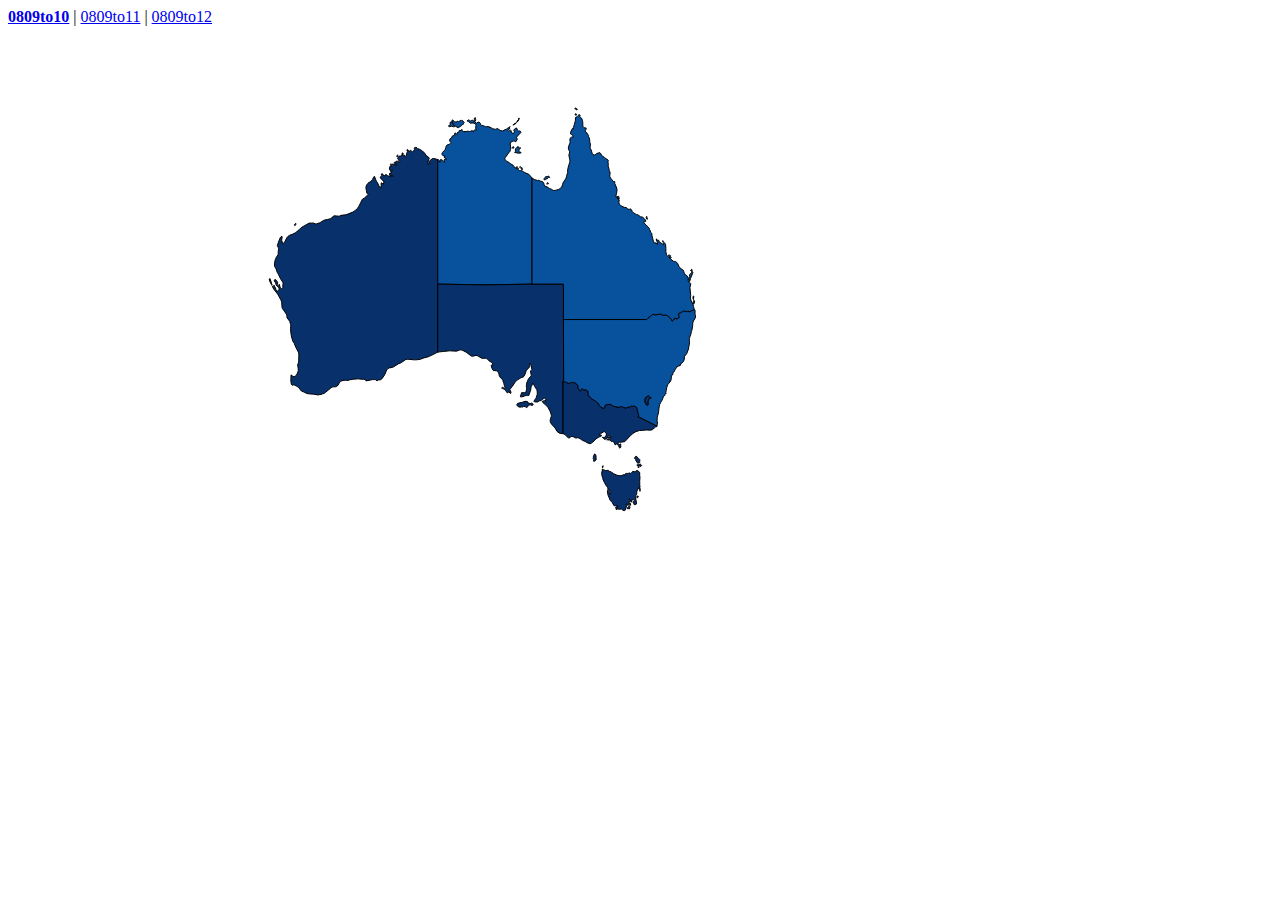
==== demo.html @ 1936f6b6 "super basic initial visualisation of businesses in Australia" ====
<!DOCTYPE html>
<head>
  <meta charset="utf-8">
  <title>BoomBust demo - business creation and destruction</title>
  <style>

.australia path { stroke: #000000; }

/*
#NT { fill: #ffff00; }
#SA { fill: #00ffff; }
#QL { fill: #cc00ff; }
#TS { fill: #ff0099; }
#VI { fill: #00ff00; }
#CT { fill: #0000ff; }
#NS { fill: #cc0099; }
#WA { fill: #0000cc; }
*/

.decile-0 { fill:rgb(247,251,255); }
.decile-1 { fill:rgb(222,235,247); }
.decile-2 { fill:rgb(198,219,239); }
.decile-3 { fill:rgb(158,202,225); }
.decile-4 { fill:rgb(107,174,214); }
.decile-5 { fill:rgb(66,146,198); }
.decile-6 { fill:rgb(33,113,181); }
.decile-7 { fill:rgb(8,81,156); }
.decile-8 { fill:rgb(8,48,107); }

a.active { font-weight: bold; }

  </style>
</head>
<body>

<div id="controls"></div>

<script src="jquery-2.0.2.min.js"></script>
<script src="d3.v3.min.js"></script>
<script src="topojson.v1.min.js"></script>
<script>

var width = 960;
var height = 500;

// var rateById = d3.map();

var quantize = d3.scale.quantize()
    .domain([40, 80])
    .range(d3.range(9).map(function(i) { return "decile-" + i; }));

var svg = d3.select("body").append("svg")
    .attr("width", width)
    .attr("height", height);


var slices = ['0809to10', '0809to11', '0809to12']
// var current_slice = slices[0];
var state_objects;


var redraw = function(current_slice) {
  svg.selectAll("g").selectAll("path")
    .attr("class", function(d) { return quantize(all_data[d.id][current_slice]); });

  $('#controls a').each(function(i, el) {
    if (el.innerHTML == current_slice) {
      $(el).addClass('active');
    } else {
      $(el).removeClass('active');
    }
  });
}


var all_data = {};

$(function() {
  var control_links = [];
  slices.forEach(function(slice_name) {
    control_links.push("<a href=\"#\">" + slice_name + "</a>");
  });
  $('#controls').append(control_links.join(" | "));
  $('#controls').on('click', function(e) {
    e.preventDefault();
    if (e.target.tagName === 'A') {
      // current_slice = e.target.innerHTML;
      redraw(e.target.innerHTML);
    }
  });

  d3.json("australia.json", function(map) {
    d3.csv("business_survival.csv", function(data) {

      data.forEach(function(item) {
        all_data[item.id] = item;
      });
      console.log(all_data);

      var projection = d3.geo.mercator()
          .center([133.8, -25.3])
          //.rotate([4.4, 0])
          //.parallels([50, 60])
          .scale(600)
          .translate([width / 2, height / 2]);

      var path = d3.geo.path()
          .projection(projection);

      svg.append("g")
          .attr("class", "australia")
        .selectAll("path")
          .data(topojson.feature(map, map.objects.australia).features)
        .enter().append("path")
          .attr("id", function(d) { return d.id; })
          .attr("d", path);

      redraw(slices[0]);

   });
  });
});
</script>
</body>
</html>
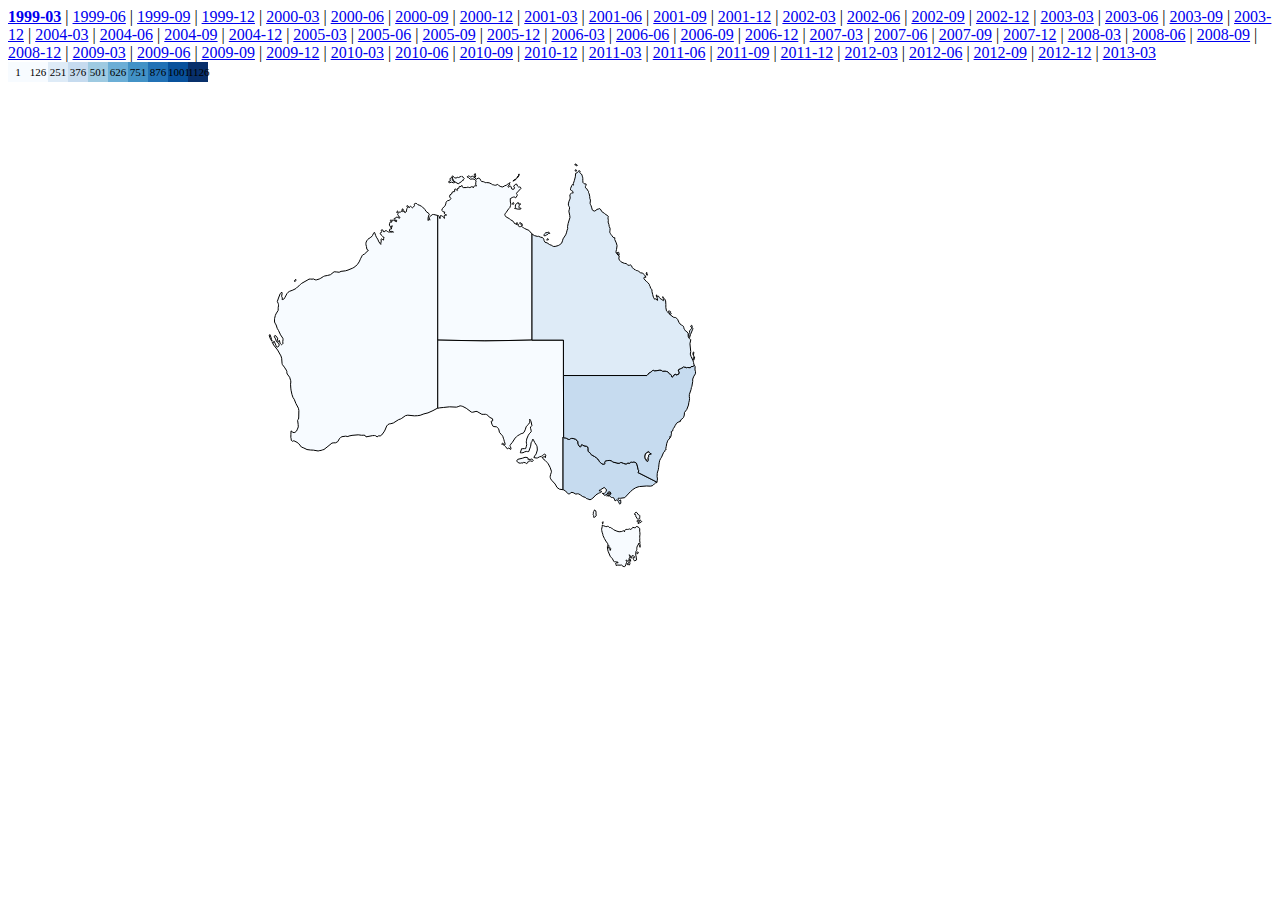
==== commit b8fa5cc6: "smarter data handling in the map example" ====
--- a/demo.html
+++ b/demo.html
@@ -9,24 +9,25 @@
 /*
 #NT { fill: #ffff00; }
 #SA { fill: #00ffff; }
-#QL { fill: #cc00ff; }
-#TS { fill: #ff0099; }
-#VI { fill: #00ff00; }
-#CT { fill: #0000ff; }
-#NS { fill: #cc0099; }
+#Qld { fill: #cc00ff; }
+#Tas { fill: #ff0099; }
+#Vic { fill: #00ff00; }
+#ACT { fill: #0000ff; }
+#NSW { fill: #cc0099; }
 #WA { fill: #0000cc; }
 */
 
-.decile-0 { fill:rgb(247,251,255); }
-.decile-1 { fill:rgb(222,235,247); }
-.decile-2 { fill:rgb(198,219,239); }
-.decile-3 { fill:rgb(158,202,225); }
-.decile-4 { fill:rgb(107,174,214); }
-.decile-5 { fill:rgb(66,146,198); }
-.decile-6 { fill:rgb(33,113,181); }
-.decile-7 { fill:rgb(8,81,156); }
-.decile-8 { fill:rgb(8,48,107); }
+.decile-0 { fill: rgb(247,251,255); background: rgb(247,251,255); }
+.decile-1 { fill: rgb(222,235,247); background: rgb(222,235,247); }
+.decile-2 { fill: rgb(198,219,239); background: rgb(198,219,239); }
+.decile-3 { fill: rgb(158,202,225); background: rgb(158,202,225); }
+.decile-4 { fill: rgb(107,174,214); background: rgb(107,174,214); }
+.decile-5 { fill: rgb(66,146,198); background: rgb(66,146,198); }
+.decile-6 { fill: rgb(33,113,181); background: rgb(33,113,181); }
+.decile-7 { fill: rgb(8,81,156); background: rgb(8,81,156); }
+.decile-8 { fill: rgb(8,48,107); background: rgb(8,48,107); }
 
+.legend_block { display: inline-block; width: 20px; height: 20px; line-height: 20px; text-align: center; font-size: 11px; }
 a.active { font-weight: bold; }
 
   </style>
@@ -34,6 +35,7 @@
 <body>
 
 <div id="controls"></div>
+<div id="legend"></div>
 
 <script src="jquery-2.0.2.min.js"></script>
 <script src="d3.v3.min.js"></script>
@@ -42,21 +44,15 @@
 
 var width = 960;
 var height = 500;
+var state_objects;
 
-// var rateById = d3.map();
-
-var quantize = d3.scale.quantize()
-    .domain([40, 80])
-    .range(d3.range(9).map(function(i) { return "decile-" + i; }));
+var value_range;
+var slices;
+var quantize;
 
 var svg = d3.select("body").append("svg")
     .attr("width", width)
     .attr("height", height);
-
-
-var slices = ['0809to10', '0809to11', '0809to12']
-// var current_slice = slices[0];
-var state_objects;
 
 
 var redraw = function(current_slice) {
@@ -64,18 +60,17 @@
     .attr("class", function(d) { return quantize(all_data[d.id][current_slice]); });
 
   $('#controls a').each(function(i, el) {
-    if (el.innerHTML == current_slice) {
-      $(el).addClass('active');
+    el = $(el);
+    if (el.html() == current_slice) {
+      el.addClass('active');
     } else {
-      $(el).removeClass('active');
+      el.removeClass('active');
     }
   });
 }
 
 
-var all_data = {};
-
-$(function() {
+var drawControls = function() {
   var control_links = [];
   slices.forEach(function(slice_name) {
     control_links.push("<a href=\"#\">" + slice_name + "</a>");
@@ -88,13 +83,47 @@
       redraw(e.target.innerHTML);
     }
   });
+}
 
+
+var drawLegend = function() {
+  var legend_output = '';
+
+  var min = value_range[0];
+  var max = value_range[1];
+  for (var i = min; i < max; i += Math.floor((max - min)/10)) {
+    legend_output += "<span class=\"legend_block " + quantize(i) + "\">" + i + "</span>";
+  }
+
+  $('#legend').html(legend_output);
+}
+
+
+var all_data = {};
+
+$(function() {
   d3.json("australia.json", function(map) {
-    d3.csv("business_survival.csv", function(data) {
+    d3.csv("entering_exad.csv", function(data) {
+      var time_keys = {};
+      var max, min;
 
       data.forEach(function(item) {
         all_data[item.id] = item;
+
+        for (var key in item) {
+          if (key == 'id') { continue; }
+          time_keys[key] = true;
+          if (!max) { max = 1 * item[key]; }
+          if (!min) { min = 1 * item[key]; }
+          if (item[key] > max) { max = 1 * item[key]; }
+          if (item[key] < min) { min = 1 * item[key]; }
+        }
       });
+
+      var delta = Math.floor((Math.ceil(max) - Math.floor(min))/10) + 1;
+
+      slices = Object.keys(time_keys);
+      value_range = [Math.floor(min), Math.floor(min + 10*delta)];
       console.log(all_data);
 
       var projection = d3.geo.mercator()
@@ -103,6 +132,10 @@
           //.parallels([50, 60])
           .scale(600)
           .translate([width / 2, height / 2]);
+
+      quantize = d3.scale.quantize()
+          .domain(value_range)
+          .range(d3.range(9).map(function(i) { return "decile-" + i; }));
 
       var path = d3.geo.path()
           .projection(projection);
@@ -115,6 +148,8 @@
           .attr("id", function(d) { return d.id; })
           .attr("d", path);
 
+      drawControls();
+      drawLegend();
       redraw(slices[0]);
 
    });
